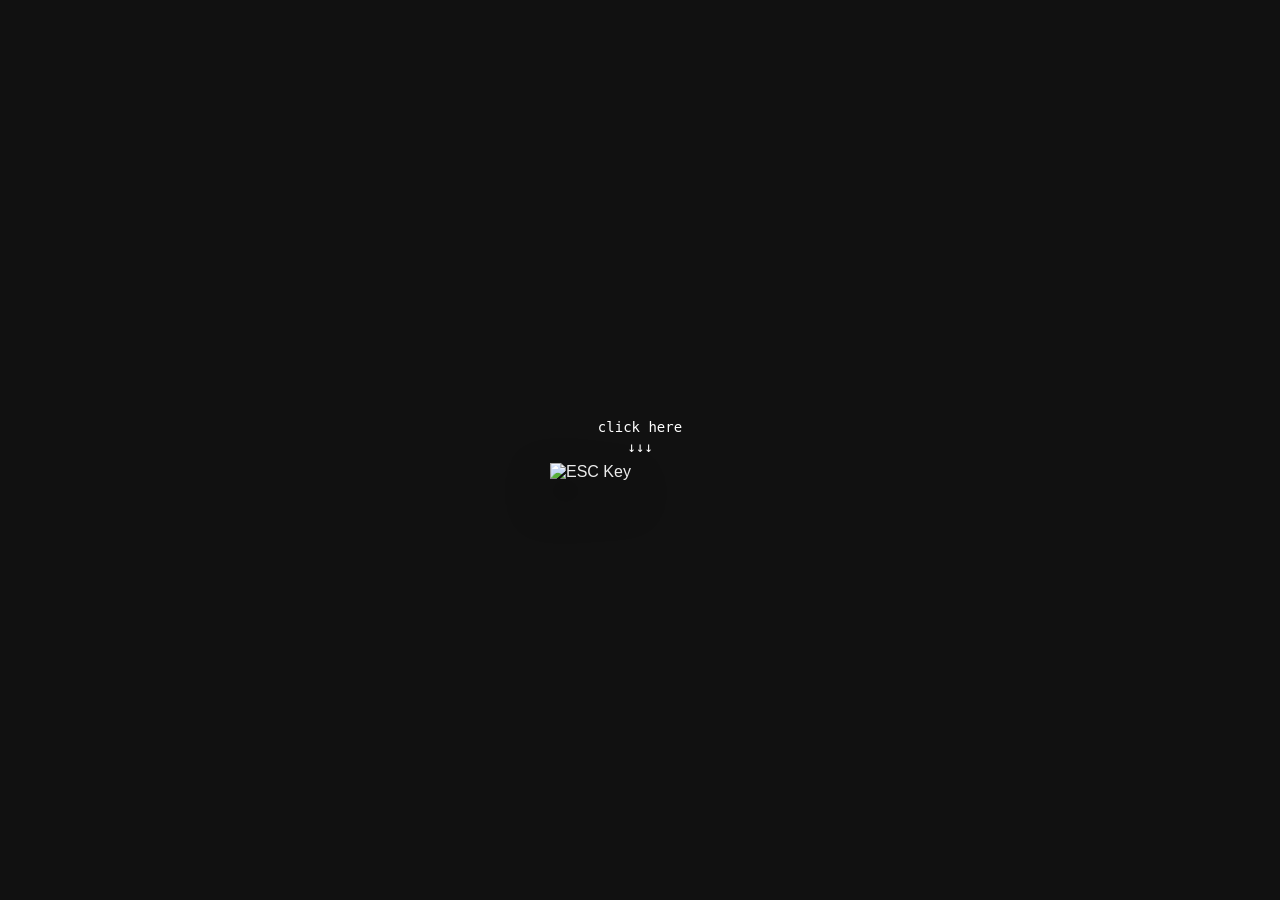
==== index.html @ 1af6a6c4 "Ver.01" ====
<!DOCTYPE html>
<html lang="en">

<head>

    <meta charset="UTF-8">

    <meta
        name="viewport"
        content="width=device-width, initial-scale=1.0">

    <title>ESC Archive</title>

   <link rel="stylesheet" href="css/style.css">

</head>

<body>
<div class="intro-screen">

    <div class="esc-hint">
        <p>click here</p>
        <span>↓↓↓</span>
    </div>

    <img
        src="images/esc-key.png"
        class="esc-key-real"
        alt="ESC Key">

</div>
	<div class="loader">
        <div class="loader-content">
            <p class="loader-label">ACCESSING ARCHIVE...</p>
            <h2 id="loading-text">Recovering Memory...</h2>

            <div class="loading-bar">
                <span></span>
            </div>

            <p class="loader-percent">0%</p>
        </div>
    </div>

    <!-- Transition -->
    <div class="page-transition"></div>

   
    <!-- Noise -->

    <div class="noise"></div>

    <!-- Cursor -->

    <div class="cursor"></div>

    <!-- Navigation -->

    <header>

        <div class="logo">
    <a href="index.html">
        <img src="images/logo.png" alt="ESC Logo">
    </a>
</div>

        <nav>

    <a href="index.html">Home</a>

    <a href="archive.html">Archive</a>

    <a href="photobook.html">Photobook</a>

    <a href="about.html">About</a>

    <a href="contact.html">Contact</a>

        </nav>

    </header>

    <!-- Hero -->

    <main class="hero">
		<div class="light"></div>
        <p class="small">

            DIGITAL MEMORY ARCHIVE

        </p>

       <h1 class="title">ESC.</h1>

    <h2 class="typing-text"></h2>

    <div class="search-box">
        <input type="text" placeholder="Search Memory...">
        <button class="enter-btn">ENTER</button>
    </div>

    <div class="scroll">Scroll</div>

    </main>

    <script src="js/script.js"></script>

</body>

</html>
---- css/style.css ----
@charset "utf-8";
/* ---------- Reset ---------- */

*{

    margin:0;

    padding:0;

    box-sizing:border-box;

}

html{

    scroll-behavior:smooth;

}

body{

    background:#161616;

    color:#ECECEC;

    font-family:'Inter',sans-serif;

    overflow-x:hidden;

}

/* ---------- Noise ---------- */

.noise{

    position:fixed;

    inset:0;

    background-image:url("https://www.transparenttextures.com/patterns/asfalt-dark.png");

    opacity:.08;

    pointer-events:none;

}

/* ---------- Navigation ---------- */

header{

    position:fixed;

    width:100%;

    top:0;

    left:0;

    display:flex;

    justify-content:space-between;

    align-items:center;

    padding:40px 60px;

    z-index:100;

}

.logo{

    font-size:30px;

    letter-spacing:8px;

}
.logo img{
    width:60px;
    height:auto;
    display:block;
}

nav{

    display:flex;

    gap:40px;

}

nav a{

    color:#999;

    text-decoration:none;

    transition:.4s;

}

nav a:hover{

    color:white;

}

/* ---------- Hero ---------- */

.hero{

    height:100vh;

    display:flex;

    flex-direction:column;

    justify-content:center;

    align-items:center;

}

.small{

    font-family:"IBM Plex Mono",monospace;

    color:#777;

    letter-spacing:4px;

}

.hero h1{

    font-size:130px;

    margin-top:20px;

    letter-spacing:20px;

}

.hero h2{

    font-weight:300;

    margin-top:20px;

    color:#bbb;

}

/* ---------- Search ---------- */

.search-box{

    display:flex;

    margin-top:60px;

}

.search-box input{

    width:350px;

    background:none;

    border:1px solid #444;

    color:white;

    padding:18px;

}

.search-box button{

    background:#8E1616;

    color:white;

    border:none;

    padding:18px 35px;

    cursor:pointer;

    transition:.4s;

}

.search-box button:hover{

    background:#C62828;

}

/* ---------- Scroll ---------- */

.scroll{

    position:absolute;

    bottom:40px;

    color:#777;

    font-size:12px;

    letter-spacing:4px;

}

/* ---------- Cursor ---------- */

.cursor{

    width:18px;

    height:18px;

    border:1px solid #fff;

    border-radius:50%;

    position:fixed;

    pointer-events:none;

    transform:translate(-50%,-50%);

    transition:.08s;

    z-index:999;
}

.loader{
    position:fixed;
    inset:0;
    background:#111;
    z-index:9999;
    display:flex;
    justify-content:center;
    align-items:center;
    transition:opacity 1s ease, visibility 1s ease;
}

.loader.hide{
    opacity:0;
    visibility:hidden;
}

.loader-content{
    width:420px;
    font-family:"IBM Plex Mono", monospace;
}

.loader-label{
    color:#777;
    font-size:12px;
    letter-spacing:3px;
    margin-bottom:30px;
}

.loader h2{
    font-size:22px;
    font-weight:400;
    margin-bottom:25px;
}

.loading-bar{
    width:100%;
    height:1px;
    background:#333;
    overflow:hidden;
}

.loading-bar span{
    display:block;
    width:0%;
    height:100%;
    background:#991919;
    transition:width .3s ease;
}

.loader-percent{
    margin-top:18px;
    color:#888;
    font-size:12px;
}

/* ---------- Hero Upgrade ---------- */

.hero{
    position:relative;
    overflow:hidden;
}

.light{
    position:absolute;
    width:520px;
    height:520px;
    background:radial-gradient(circle, rgba(153,25,25,.18), transparent 65%);
    filter:blur(30px);
    animation:breathe 6s ease-in-out infinite;
    pointer-events:none;
}

@keyframes breathe{
    0%,100%{
        opacity:.35;
        transform:scale(1);
    }
    50%{
        opacity:.75;
        transform:scale(1.15);
    }
}

.typing-text{
    min-height:32px;
}

/* ---------- Cursor States ---------- */

.cursor.enter{
    width:70px;
    height:70px;
    background:#991919;
    border:none;
    mix-blend-mode:difference;
}

.cursor.enter::after{
    content:"ENTER";
    position:absolute;
    color:white;
    font-size:11px;
    letter-spacing:1px;
    top:50%;
    left:50%;
    transform:translate(-50%,-50%);
}

/* ---------- Page Transition ---------- */

.page-transition{
    position:fixed;
    inset:0;
    background:#991919;
    transform:translateY(100%);
    z-index:9998;
    pointer-events:none;
    transition:transform .8s ease;
}

.page-transition.active{
    transform:translateY(0);
}

.logo a{
    color:#ECECEC;
    text-decoration:none;
}

.archive-page{
    min-height:100vh;
    padding:150px 60px 80px;
}

.archive-title{
    border-bottom:1px solid #333;
    padding-bottom:40px;
}

.archive-title p{
    font-family:"IBM Plex Mono", monospace;
    color:#777;
    font-size:12px;
    letter-spacing:4px;
}

.archive-title h1{
    font-size:90px;
    font-weight:400;
    margin-top:20px;
}

.archive-filter{
    display:flex;
    gap:14px;
    margin:40px 0 70px;
}

.archive-filter button{
    background:none;
    border:1px solid #444;
    color:#999;
    padding:10px 18px;
    font-family:"IBM Plex Mono", monospace;
    cursor:pointer;
    transition:.3s;
}

.archive-filter button:hover,
.archive-filter button.active{
    color:white;
    border-color:#991919;
    background:#991919;
}

.archive-layout{
    display:grid;
    grid-template-columns:1.2fr .8fr;
    gap:70px;
}

.archive-list{
    border-top:1px solid #333;
}

.archive-item{
    display:grid;
    grid-template-columns:160px 1fr 220px;
    gap:30px;
    align-items:center;
    color:#ECECEC;
    text-decoration:none;
    border-bottom:1px solid #333;
    padding:34px 0;
    transition:.4s;
}

.archive-item span{
    font-family:"IBM Plex Mono", monospace;
    color:#777;
    font-size:13px;
}

.archive-item h2{
    font-size:34px;
    font-weight:400;
}

.archive-item p{
    color:#888;
    font-family:"IBM Plex Mono", monospace;
    font-size:13px;
}

.archive-item:hover{
    padding-left:20px;
    color:#fff;
}

.archive-preview{
    position:sticky;
    top:160px;
    height:520px;
    border:1px solid #333;
    overflow:hidden;
    background:#1d1d1d;
}

.archive-preview img{
    width:100%;
    height:100%;
    object-fit:cover;
    opacity:.75;
    filter:grayscale(100%) contrast(1.1);
    transition:.5s ease;
}

.archive-preview img.change{
    opacity:0;
    transform:scale(1.04);
}

/* hidden filter */
.archive-item.hide{
    display:none;
}

/* ---------- Mobile ---------- */

@media(max-width:900px){
    header{
        padding:28px 24px;
    }

    nav{
        gap:18px;
        font-size:12px;
    }

    .archive-page{
        padding:130px 24px 60px;
    }

    .archive-title h1{
        font-size:56px;
    }

    .archive-layout{
        grid-template-columns:1fr;
    }

    .archive-preview{
        display:none;
    }

    .archive-item{
        grid-template-columns:1fr;
        gap:12px;
    }

    .archive-item h2{
        font-size:28px;
    }

    .archive-filter{
        flex-wrap:wrap;
    }
}

/* ---------- Project Page ---------- */

.project-page{
    padding:150px 60px 80px;
}

.project-hero{
    min-height:70vh;
    display:flex;
    flex-direction:column;
    justify-content:center;
    border-bottom:1px solid #333;
}

.file-label{
    display:flex;
    gap:30px;
    font-family:"IBM Plex Mono", monospace;
    color:#777;
    font-size:12px;
    letter-spacing:2px;
    margin-bottom:40px;
}

.project-hero h1{
    font-size:90px;
    font-weight:400;
    max-width:1000px;
}

.project-subtitle{
    max-width:580px;
    margin-top:30px;
    color:#aaa;
    font-size:20px;
    line-height:1.7;
}

.project-cover{
    margin-top:80px;
    height:80vh;
    border:1px solid #333;
    overflow:hidden;
}

.project-cover img{
    width:100%;
    height:100%;
    object-fit:cover;
    filter:grayscale(100%) contrast(1.1);
    opacity:.85;
}

.project-content{
    display:grid;
    grid-template-columns:1fr .8fr;
    gap:100px;
    padding:100px 0;
    border-bottom:1px solid #333;
}

.project-text p{
    font-size:32px;
    line-height:1.5;
    color:#e5e5e5;
}

.project-info{
    font-family:"IBM Plex Mono", monospace;
    border-top:1px solid #333;
}

.project-info p{
    display:flex;
    justify-content:space-between;
    gap:30px;
    padding:18px 0;
    border-bottom:1px solid #333;
    color:#aaa;
}

.project-info span{
    color:#777;
}

.project-gallery{
    display:grid;
    grid-template-columns:repeat(3, 1fr);
    gap:24px;
    padding:80px 0;
}

.project-gallery img{
    width:100%;
    height:480px;
    object-fit:cover;
    filter:grayscale(100%);
    opacity:.8;
    transition:.5s;
}

.project-gallery img:hover{
    filter:grayscale(0%);
    opacity:1;
}

.memory-note{
    padding:120px 0;
    border-top:1px solid #333;
    border-bottom:1px solid #333;
}

.memory-note p{
    font-size:48px;
    line-height:1.4;
    max-width:900px;
    color:#ddd;
}

.esc-next{
    display:flex;
    justify-content:space-between;
    align-items:center;
    padding-top:70px;
    font-family:"IBM Plex Mono", monospace;
}

.esc-next p{
    color:#777;
    letter-spacing:2px;
}

.esc-btn{
    background:#991919;
    border:none;
    color:white;
    padding:18px 36px;
    cursor:pointer;
    font-family:"IBM Plex Mono", monospace;
}

/* ---------- Project Mobile ---------- */

@media(max-width:900px){
    .project-page{
        padding:130px 24px 60px;
    }

    .file-label{
        flex-direction:column;
        gap:10px;
    }

    .project-hero h1{
        font-size:52px;
    }

    .project-content{
        grid-template-columns:1fr;
        gap:50px;
    }

    .project-text p{
        font-size:24px;
    }

    .project-gallery{
        grid-template-columns:1fr;
    }

    .project-gallery img{
        height:420px;
    }

    .memory-note p{
        font-size:32px;
    }
}

/* ---------- Photobook Page ---------- */

.photobook-page{
    min-height:100vh;
    padding:130px 60px 60px;
    overflow:hidden;
}

.photobook-title{
    border-bottom:1px solid #333;
    padding-bottom:28px;
}

.photobook-title p{
    font-family:"IBM Plex Mono", monospace;
    color:#777;
    font-size:12px;
    letter-spacing:4px;
}

.photobook-title h1{
    font-size:72px;
    font-weight:400;
    margin-top:16px;
}

.photobook-container{
    position:relative;
    width:100%;
    height:68vh;
    display:flex;
    justify-content:center;
    align-items:center;
}

.carousel{
    width:820px;
    height:380px;
    perspective:1400px;
}

.film{
    width:100%;
    height:100%;
    position:relative;
    transform-style:preserve-3d;
}

.frame{
    position:absolute;
    width:220px;
    height:300px;
    left:50%;
    top:50%;
    margin-left:-110px;
    margin-top:-150px;
    background:#050505;
    padding:26px 12px;
    border:1px solid #222;
    overflow:hidden;
    box-shadow:0 24px 70px rgba(0,0,0,.75);
    backface-visibility:hidden;
}

.frame::before,
.frame::after{
    content:"";
    position:absolute;
    left:0;
    width:100%;
    height:22px;
    background:repeating-linear-gradient(
        90deg,
        #050505 0px,
        #050505 8px,
        #222 8px,
        #222 18px,
        #050505 18px,
        #050505 28px
    );
    border-top:1px solid #222;
    border-bottom:1px solid #222;
    z-index:3;
}

.frame::before{
    top:6px;
}

.frame::after{
    bottom:6px;
}

.frame img{
    width:100%;
    height:100%;

    object-fit:cover;   /* 很重要 */

    display:block;
}

.frame:hover img{
    filter:grayscale(0%) contrast(1);
    opacity:1;
}

.prev,
.next{
    position:absolute;
    background:#111;
    border:1px solid #444;
    color:white;
    width:46px;
    height:46px;
    font-size:20px;
    cursor:pointer;
    z-index:999;
}

.prev{
    left:90px;
}

.next{
    right:90px;
}

/* ---------- Photobook Mobile ---------- */

@media(max-width:900px){
    .photobook-page{
        padding:120px 24px 50px;
    }

    .photobook-title h1{
        font-size:50px;
    }

   .photobook-container{
    position:relative;
    z-index:10;
}
    .carousel{
    width:100%;
    height:360px;
    perspective:1200px;
    overflow:hidden;
}

    .frame{
        width:220px;
        height:300px;
        margin-left:-110px;
        margin-top:-150px;
        padding:28px 12px;
    }

    .prev{
        left:16px;
    }

    .next{
        right:16px;
    }
}

/* ---------- About Page ---------- */

.about-page{
    min-height:100vh;
    padding:150px 60px 80px;
}

.about-hero{
    min-height:60vh;
    display:flex;
    flex-direction:column;
    justify-content:center;
    border-bottom:1px solid #333;
}

.about-hero p,
.about-label{
    font-family:"IBM Plex Mono", monospace;
    color:#777;
    font-size:12px;
    letter-spacing:4px;
}

.about-hero h1{
    font-size:76px;
    font-weight:400;
    line-height:1.15;
    margin-top:30px;
    max-width:1100px;
}

.about-content{
    display:grid;
    grid-template-columns:.7fr 1.3fr;
    gap:80px;
    padding:90px 0;
    border-bottom:1px solid #333;
}

.about-right p{
    font-size:30px;
    line-height:1.55;
    color:#ddd;
    margin-bottom:40px;
}

.creator-card{
    display:grid;
    grid-template-columns:.8fr 1.2fr;
    gap:80px;
    padding-top:90px;
}

.creator-image{
    height:520px;
    border:1px solid #333;
    overflow:hidden;
    background:#111;
}

.creator-image img{
    width:100%;
    height:100%;
    object-fit:cover;
    filter:grayscale(100%) contrast(1.1);
    opacity:.9;
}

.creator-info h2{
    font-size:64px;
    font-weight:400;
    margin:24px 0;
}

.creator-info > p{
    color:#aaa;
    font-size:22px;
    margin-bottom:50px;
}

.creator-info ul{
    list-style:none;
    border-top:1px solid #333;
}

.creator-info li{
    display:flex;
    justify-content:space-between;
    gap:40px;
    padding:20px 0;
    border-bottom:1px solid #333;
    color:#aaa;
    font-family:"IBM Plex Mono", monospace;
}

.creator-info li span{
    color:#777;
}

/* ---------- About Mobile ---------- */

@media(max-width:900px){

    .about-page{
        padding:180px 24px 80px;
    }

    .about-hero h1{
        font-size:42px;
    }

    .about-content,
    .creator-card{
        grid-template-columns:1fr;
        gap:70px;
    }

    .about-right p{
        font-size:22px;
    }

    .creator-image{
        width:100%;
        height:550px;
    }

    .creator-image img{
        width:100%;
        height:100%;
        object-fit:contain;
    }

    .creator-info h2{
        font-size:70px;
    }

    .creator-info li{
        flex-direction:column;
        gap:20px;
    }
}
/* ---------- Contact Page ---------- */

.contact-page{
    min-height:100vh;
    padding:150px 60px 80px;
}

.contact-hero{
    min-height:50vh;
    display:flex;
    flex-direction:column;
    justify-content:center;
    border-bottom:1px solid #333;
}

.contact-hero p{
    font-family:"IBM Plex Mono", monospace;
    color:#777;
    font-size:12px;
    letter-spacing:4px;
}

.contact-hero h1{
    font-size:96px;
    font-weight:400;
    margin-top:24px;
}

.contact-content{
    display:grid;
    grid-template-columns:.8fr 1.2fr;
    gap:90px;
    padding-top:90px;
}

.contact-left p{
    font-size:30px;
    line-height:1.5;
    color:#ddd;
    max-width:520px;
}

.contact-list{
    border-top:1px solid #333;
}

.contact-list a,
.contact-list div{
    display:flex;
    justify-content:space-between;
    gap:40px;
    padding:26px 0;
    border-bottom:1px solid #333;
    color:#ECECEC;
    text-decoration:none;
    font-family:"IBM Plex Mono", monospace;
    transition:.4s;
}

.contact-list a:hover{
    color:#991919;
    padding-left:20px;
}

.contact-list span{
    color:#777;
}

/* ---------- Contact Mobile ---------- */

@media(max-width:900px){
    .contact-page{
        padding:130px 24px 60px;
    }

    .contact-hero h1{
        font-size:58px;
    }

    .contact-content{
        grid-template-columns:1fr;
        gap:50px;
    }

    .contact-left p{
        font-size:22px;
    }

    .contact-list a,
    .contact-list div{
        flex-direction:column;
        gap:10px;
    }
}


.intro-screen{
    position:fixed;
    inset:0;
    background:#111;
    z-index:10000;

    display:flex;
    flex-direction:column;
    justify-content:center;
    align-items:center;
}

.esc-hint{
    font-family:"IBM Plex Mono", monospace;
    color:#fff;
    font-size:14px;
    text-align:center;
    width:100%;
    margin-bottom:8px;
}

.esc-hint p{
    text-align:center;
}

.esc-hint span{
    display:block;
    text-align:center;
    margin-top:4px;
}
.esc-key-real{
    width:180px;
    cursor:pointer;

    filter:
        drop-shadow(0 20px 20px rgba(0,0,0,.6));

    transition:.25s ease;
}

.esc-key-real:hover{
    transform:
        translateY(8px)
        scale(.97);

    filter:
        brightness(.9)
        drop-shadow(0 8px 10px rgba(0,0,0,.6));
}
.intro-screen.hide{
    opacity:0;
    visibility:hidden;
    pointer-events:none;
}
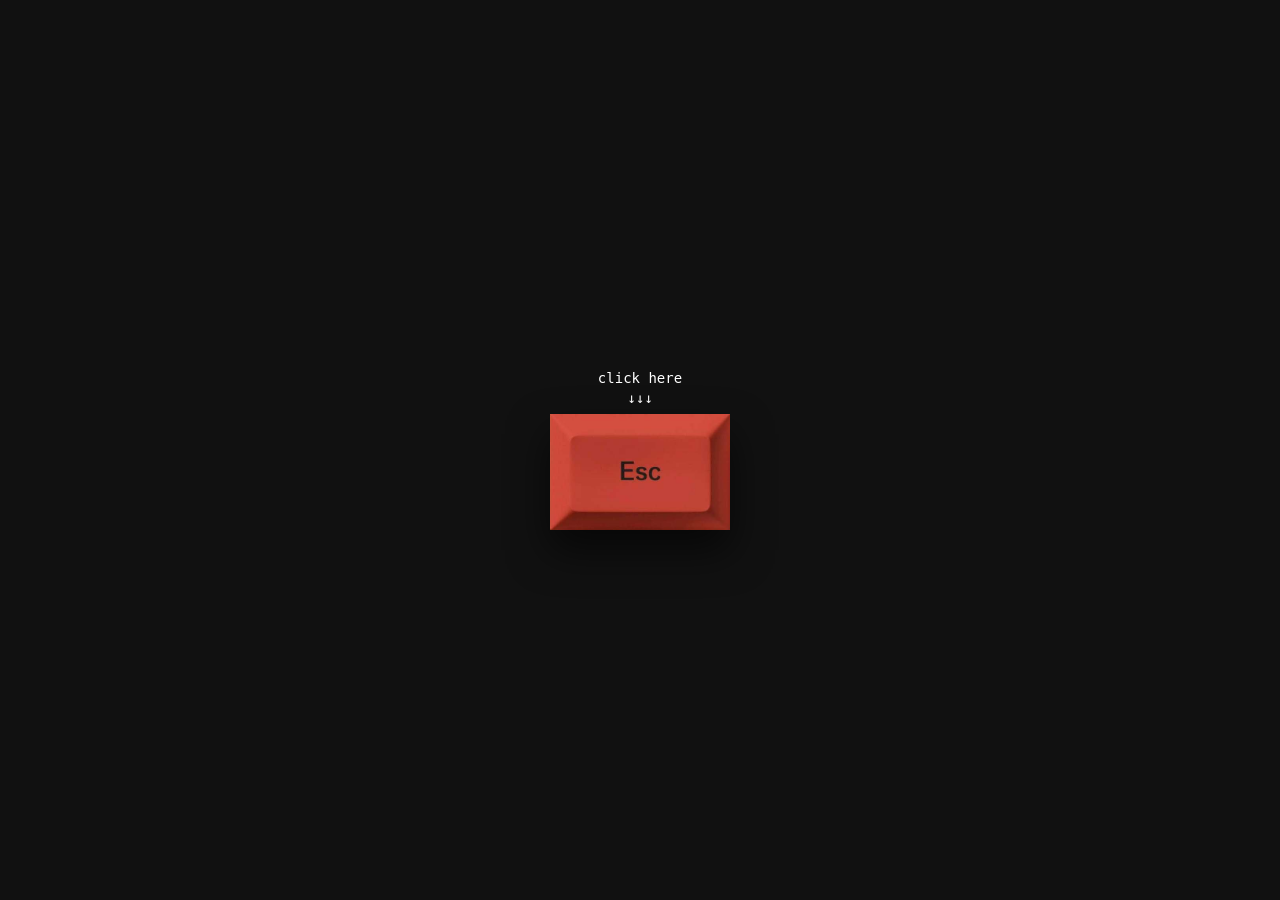
==== commit 4edb8372: "Update index.html" ====
--- a/index.html
+++ b/index.html
@@ -24,7 +24,7 @@
     </div>
 
     <img
-        src="images/esc-key.png"
+        src="images/esc-key.jpg"
         class="esc-key-real"
         alt="ESC Key">
 
@@ -107,4 +107,4 @@
 
 </body>
 
-</html>+</html>
